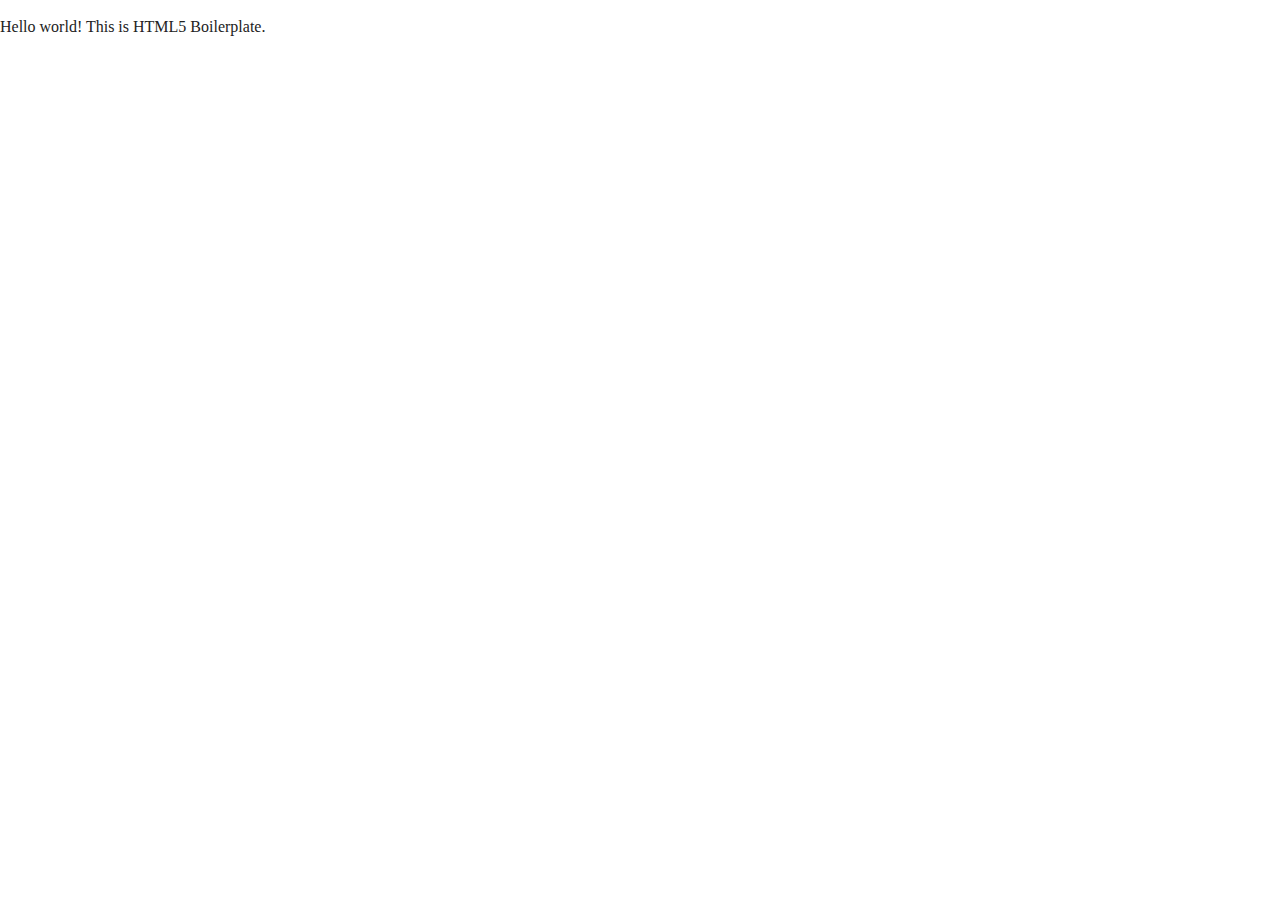
==== index.html @ ab77a5cc "Initial commit" ====
<!doctype html>
<html class="no-js" lang="">

<head>
  <meta charset="utf-8">
  <title></title>
  <meta name="description" content="">
  <meta name="viewport" content="width=device-width, initial-scale=1">

  <meta property="og:title" content="">
  <meta property="og:type" content="">
  <meta property="og:url" content="">
  <meta property="og:image" content="">

  <link rel="manifest" href="site.webmanifest">
  <link rel="apple-touch-icon" href="icon.png">
  <!-- Place favicon.ico in the root directory -->

  <link rel="stylesheet" href="css/normalize.css">
  <link rel="stylesheet" href="css/main.css">

  <meta name="theme-color" content="#fafafa">
</head>

<body>

  <!-- Add your site or application content here -->
  <p>Hello world! This is HTML5 Boilerplate.</p>
  <script src="js/vendor/modernizr-3.11.2.min.js"></script>
  <script src="js/plugins.js"></script>
  <script src="js/main.js"></script>

  <!-- Google Analytics: change UA-XXXXX-Y to be your site's ID. -->
  <script>
    window.ga = function () { ga.q.push(arguments) }; ga.q = []; ga.l = +new Date;
    ga('create', 'UA-XXXXX-Y', 'auto'); ga('set', 'anonymizeIp', true); ga('set', 'transport', 'beacon'); ga('send', 'pageview')
  </script>
  <script src="https://www.google-analytics.com/analytics.js" async></script>
</body>

</html>
---- css/main.css ----
/*! HTML5 Boilerplate v8.0.0 | MIT License | https://html5boilerplate.com/ */

/* main.css 2.1.0 | MIT License | https://github.com/h5bp/main.css#readme */
/*
 * What follows is the result of much research on cross-browser styling.
 * Credit left inline and big thanks to Nicolas Gallagher, Jonathan Neal,
 * Kroc Camen, and the H5BP dev community and team.
 */

/* ==========================================================================
   Base styles: opinionated defaults
   ========================================================================== */

html {
  color: #222;
  font-size: 1em;
  line-height: 1.4;
}

/*
 * Remove text-shadow in selection highlight:
 * https://twitter.com/miketaylr/status/12228805301
 *
 * Vendor-prefixed and regular ::selection selectors cannot be combined:
 * https://stackoverflow.com/a/16982510/7133471
 *
 * Customize the background color to match your design.
 */

::-moz-selection {
  background: #b3d4fc;
  text-shadow: none;
}

::selection {
  background: #b3d4fc;
  text-shadow: none;
}

/*
 * A better looking default horizontal rule
 */

hr {
  display: block;
  height: 1px;
  border: 0;
  border-top: 1px solid #ccc;
  margin: 1em 0;
  padding: 0;
}

/*
 * Remove the gap between audio, canvas, iframes,
 * images, videos and the bottom of their containers:
 * https://github.com/h5bp/html5-boilerplate/issues/440
 */

audio,
canvas,
iframe,
img,
svg,
video {
  vertical-align: middle;
}

/*
 * Remove default fieldset styles.
 */

fieldset {
  border: 0;
  margin: 0;
  padding: 0;
}

/*
 * Allow only vertical resizing of textareas.
 */

textarea {
  resize: vertical;
}

/* ==========================================================================
   Author's custom styles
   ========================================================================== */

/* ==========================================================================
   Helper classes
   ========================================================================== */

/*
 * Hide visually and from screen readers
 */

.hidden,
[hidden] {
  display: none !important;
}

/*
 * Hide only visually, but have it available for screen readers:
 * https://snook.ca/archives/html_and_css/hiding-content-for-accessibility
 *
 * 1. For long content, line feeds are not interpreted as spaces and small width
 *    causes content to wrap 1 word per line:
 *    https://medium.com/@jessebeach/beware-smushed-off-screen-accessible-text-5952a4c2cbfe
 */

.sr-only {
  border: 0;
  clip: rect(0, 0, 0, 0);
  height: 1px;
  margin: -1px;
  overflow: hidden;
  padding: 0;
  position: absolute;
  white-space: nowrap;
  width: 1px;
  /* 1 */
}

/*
 * Extends the .sr-only class to allow the element
 * to be focusable when navigated to via the keyboard:
 * https://www.drupal.org/node/897638
 */

.sr-only.focusable:active,
.sr-only.focusable:focus {
  clip: auto;
  height: auto;
  margin: 0;
  overflow: visible;
  position: static;
  white-space: inherit;
  width: auto;
}

/*
 * Hide visually and from screen readers, but maintain layout
 */

.invisible {
  visibility: hidden;
}

/*
 * Clearfix: contain floats
 *
 * For modern browsers
 * 1. The space content is one way to avoid an Opera bug when the
 *    `contenteditable` attribute is included anywhere else in the document.
 *    Otherwise it causes space to appear at the top and bottom of elements
 *    that receive the `clearfix` class.
 * 2. The use of `table` rather than `block` is only necessary if using
 *    `:before` to contain the top-margins of child elements.
 */

.clearfix::before,
.clearfix::after {
  content: " ";
  display: table;
}

.clearfix::after {
  clear: both;
}

/* ==========================================================================
   EXAMPLE Media Queries for Responsive Design.
   These examples override the primary ('mobile first') styles.
   Modify as content requires.
   ========================================================================== */

@media only screen and (min-width: 35em) {
  /* Style adjustments for viewports that meet the condition */
}

@media print,
  (-webkit-min-device-pixel-ratio: 1.25),
  (min-resolution: 1.25dppx),
  (min-resolution: 120dpi) {
  /* Style adjustments for high resolution devices */
}

/* ==========================================================================
   Print styles.
   Inlined to avoid the additional HTTP request:
   https://www.phpied.com/delay-loading-your-print-css/
   ========================================================================== */

@media print {
  *,
  *::before,
  *::after {
    background: #fff !important;
    color: #000 !important;
    /* Black prints faster */
    box-shadow: none !important;
    text-shadow: none !important;
  }

  a,
  a:visited {
    text-decoration: underline;
  }

  a[href]::after {
    content: " (" attr(href) ")";
  }

  abbr[title]::after {
    content: " (" attr(title) ")";
  }

  /*
   * Don't show links that are fragment identifiers,
   * or use the `javascript:` pseudo protocol
   */
  a[href^="#"]::after,
  a[href^="javascript:"]::after {
    content: "";
  }

  pre {
    white-space: pre-wrap !important;
  }

  pre,
  blockquote {
    border: 1px solid #999;
    page-break-inside: avoid;
  }

  /*
   * Printing Tables:
   * https://web.archive.org/web/20180815150934/http://css-discuss.incutio.com/wiki/Printing_Tables
   */
  thead {
    display: table-header-group;
  }

  tr,
  img {
    page-break-inside: avoid;
  }

  p,
  h2,
  h3 {
    orphans: 3;
    widows: 3;
  }

  h2,
  h3 {
    page-break-after: avoid;
  }
}
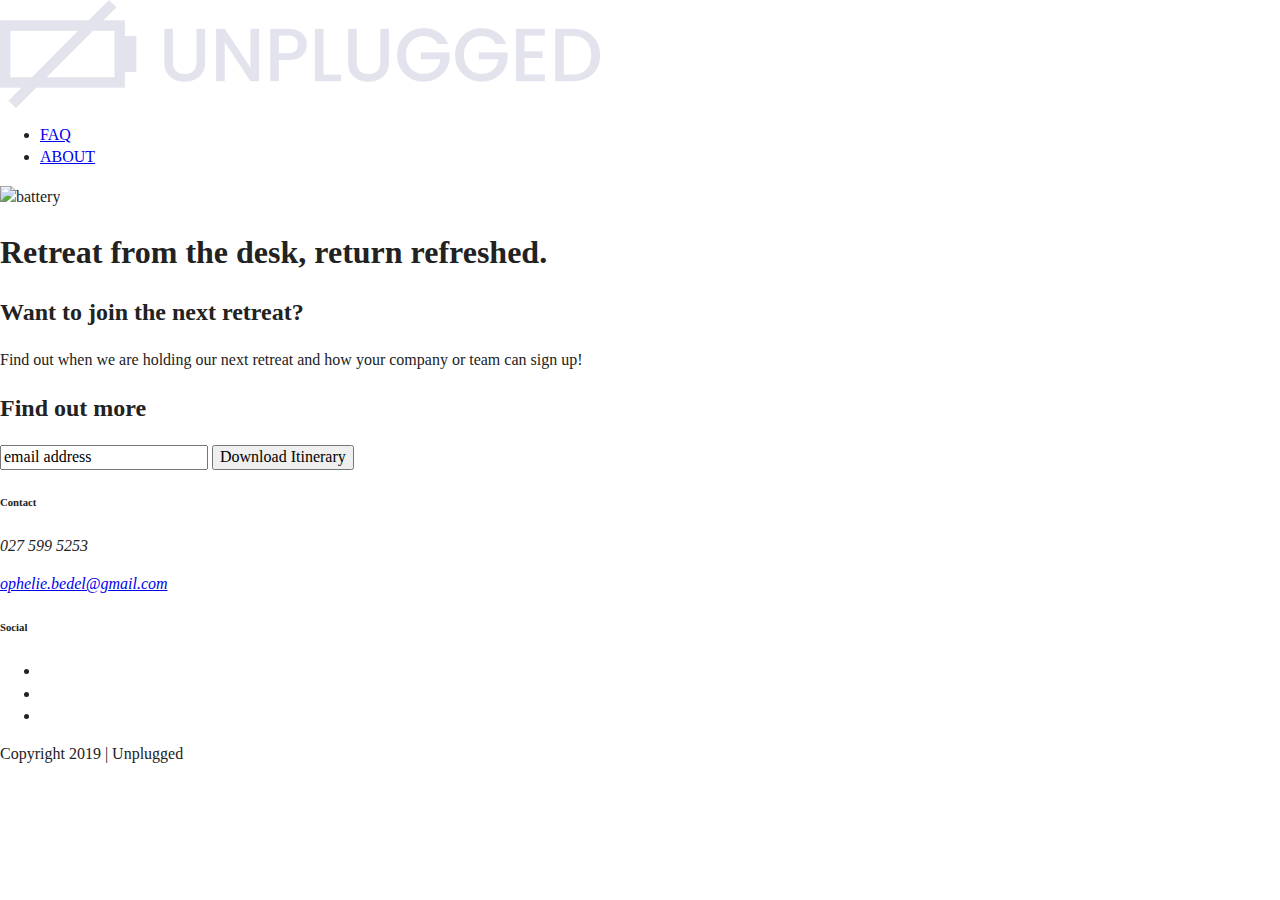
==== commit 1841320e: "Coded header, footer on 3 pages and hero and newsletter section on home page" ====
--- a/index.html
+++ b/index.html
@@ -3,7 +3,7 @@
 
 <head>
   <meta charset="utf-8">
-  <title></title>
+  <title>Responsive Website Project</title>
   <meta name="description" content="">
   <meta name="viewport" content="width=device-width, initial-scale=1">
 
@@ -24,8 +24,75 @@
 
 <body>
 
-  <!-- Add your site or application content here -->
-  <p>Hello world! This is HTML5 Boilerplate.</p>
+  <header>
+    <div class="content-wrapper">
+      <a href="#logo"><img src="img/unpluggedlogo.png" alt="unplugged logo"></a>
+      <div class="header-divider"></div>
+      <nav>
+        <ul>
+          <li><a href="faq/index.html" target="_blank">FAQ</a></li>
+          <li><a href="about/index.html" target="_blank">ABOUT</a></li>
+        </ul>
+      </nav>
+    </div>
+  </header>
+
+<main>
+  <section class="top-section">
+    <div class="content-wrapper">
+      <div class="hero-image"><img src="img/hero-image.jpg" alt="battery"/></div>
+        <h1>Retreat from the desk, return refreshed.</h1>
+    </div>
+      <aside>
+        <div class="content-wrapper">
+          <div class="newsletter-description">
+            <h2>Want to join the next retreat?</h2>
+              <p>Find out when we are holding our next retreat and how your company
+              or team can sign up!</p>
+          </div>
+          <div class="newsletter-sign-up">
+            <h2> Find out more</h2>
+              <input type="text" name="name" value="email address">
+              <input type="button" value="Download Itinerary">
+          </div>
+        </div>
+      </aside>
+  </section>
+
+
+</main>
+
+  <footer>
+    <div class="content-wrapper">
+      <div class="footer-content">
+        <div class="contact">
+          <h6>Contact</h6>
+            <address>027 599 5253
+              <p><a href="mailto:ophelie.bedel@gmail.com">ophelie.bedel@gmail.com</a></p>
+            </address>
+        </div>
+        <div class="social">
+          <h6>Social</h6>
+            <div class="social-icons">
+              <ul>
+                <li><a href="https://www.facebook.com/ophelie.bedel.33" target="_blank"><i class=""></i></a></li>
+                <li><a href="https://github.com/OpheliaB24" target="_blank"><i class=""></i></a></li>
+                <li><a href="https://www.linkedin.com/in/ophelie-bedel-3313a224/" target="_blank"><i class=""></i></a></li>
+              </ul>
+            </div>
+          </div>
+      </div>
+    </div>
+    <div class="copyright">
+      <p>Copyright 2019 | Unplugged</p>
+    </div>
+  </footer>
+
+
+
+
+
+
   <script src="js/vendor/modernizr-3.11.2.min.js"></script>
   <script src="js/plugins.js"></script>
   <script src="js/main.js"></script>
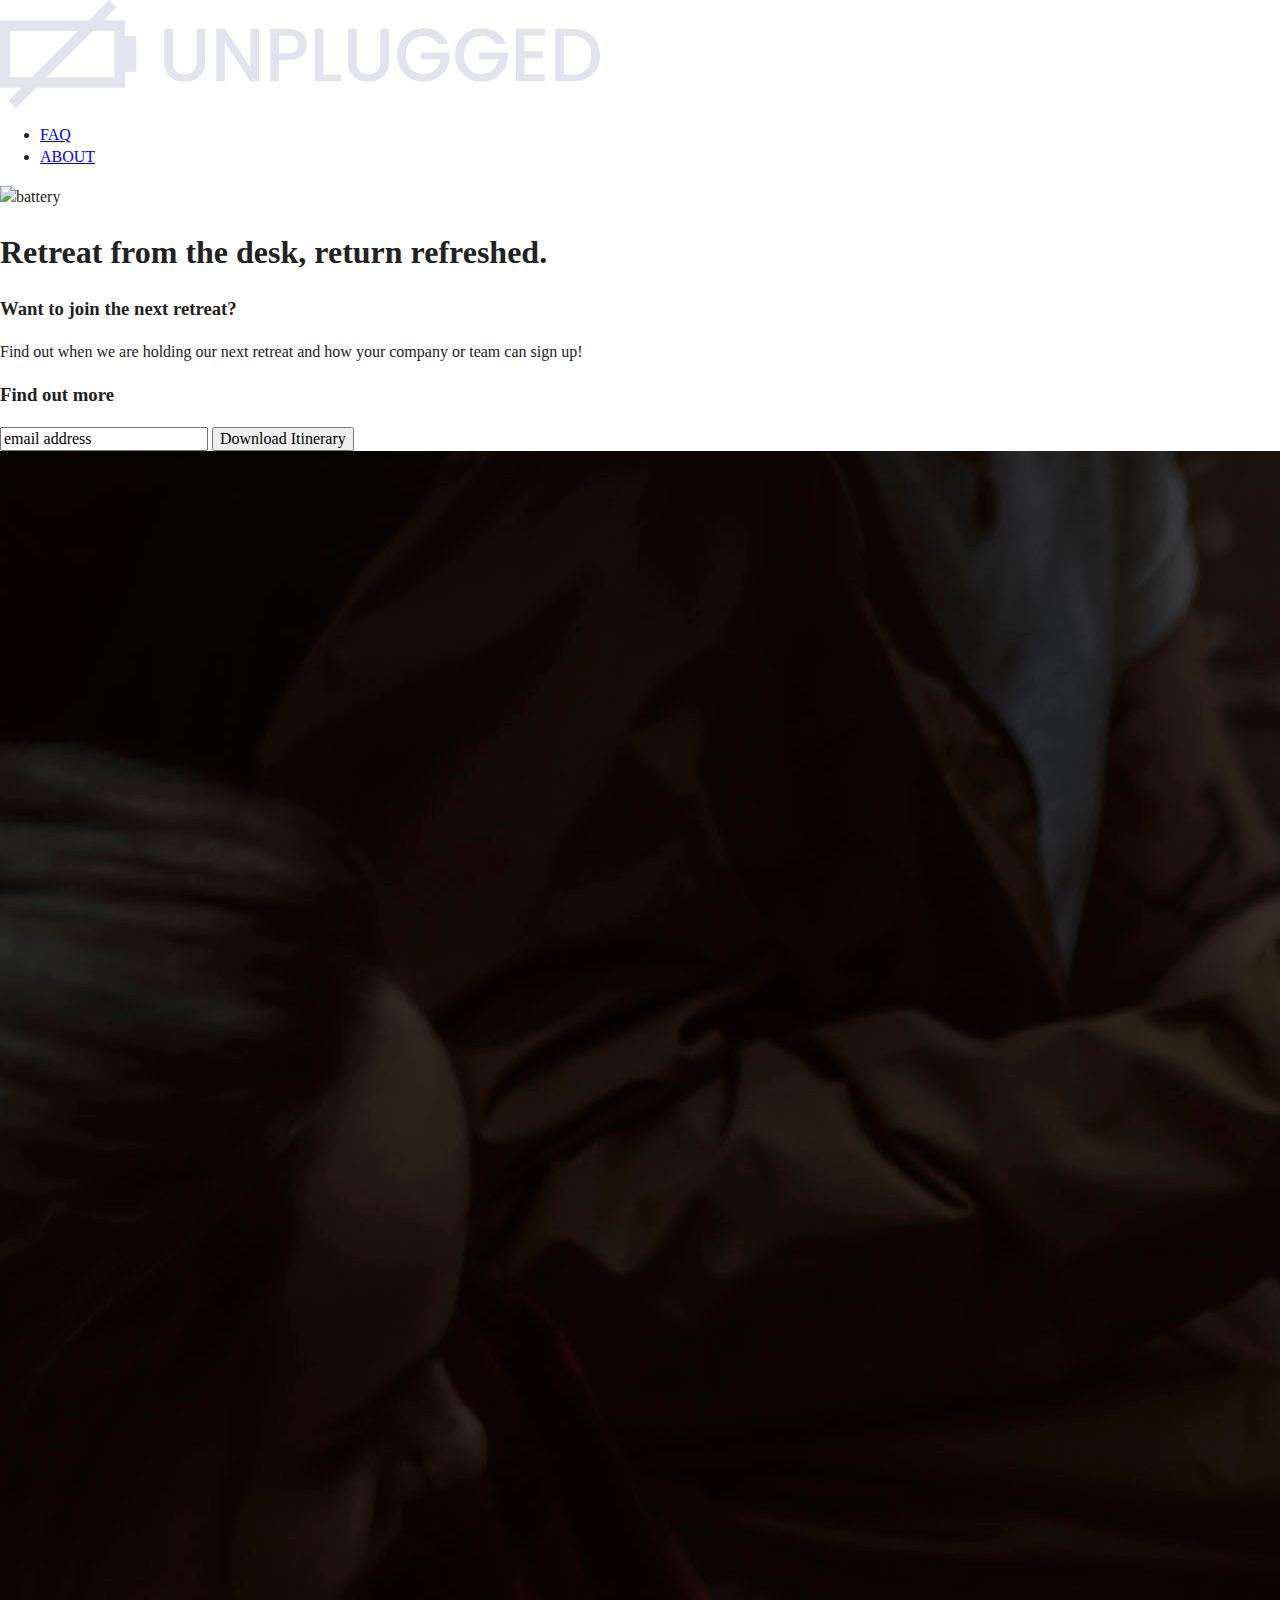
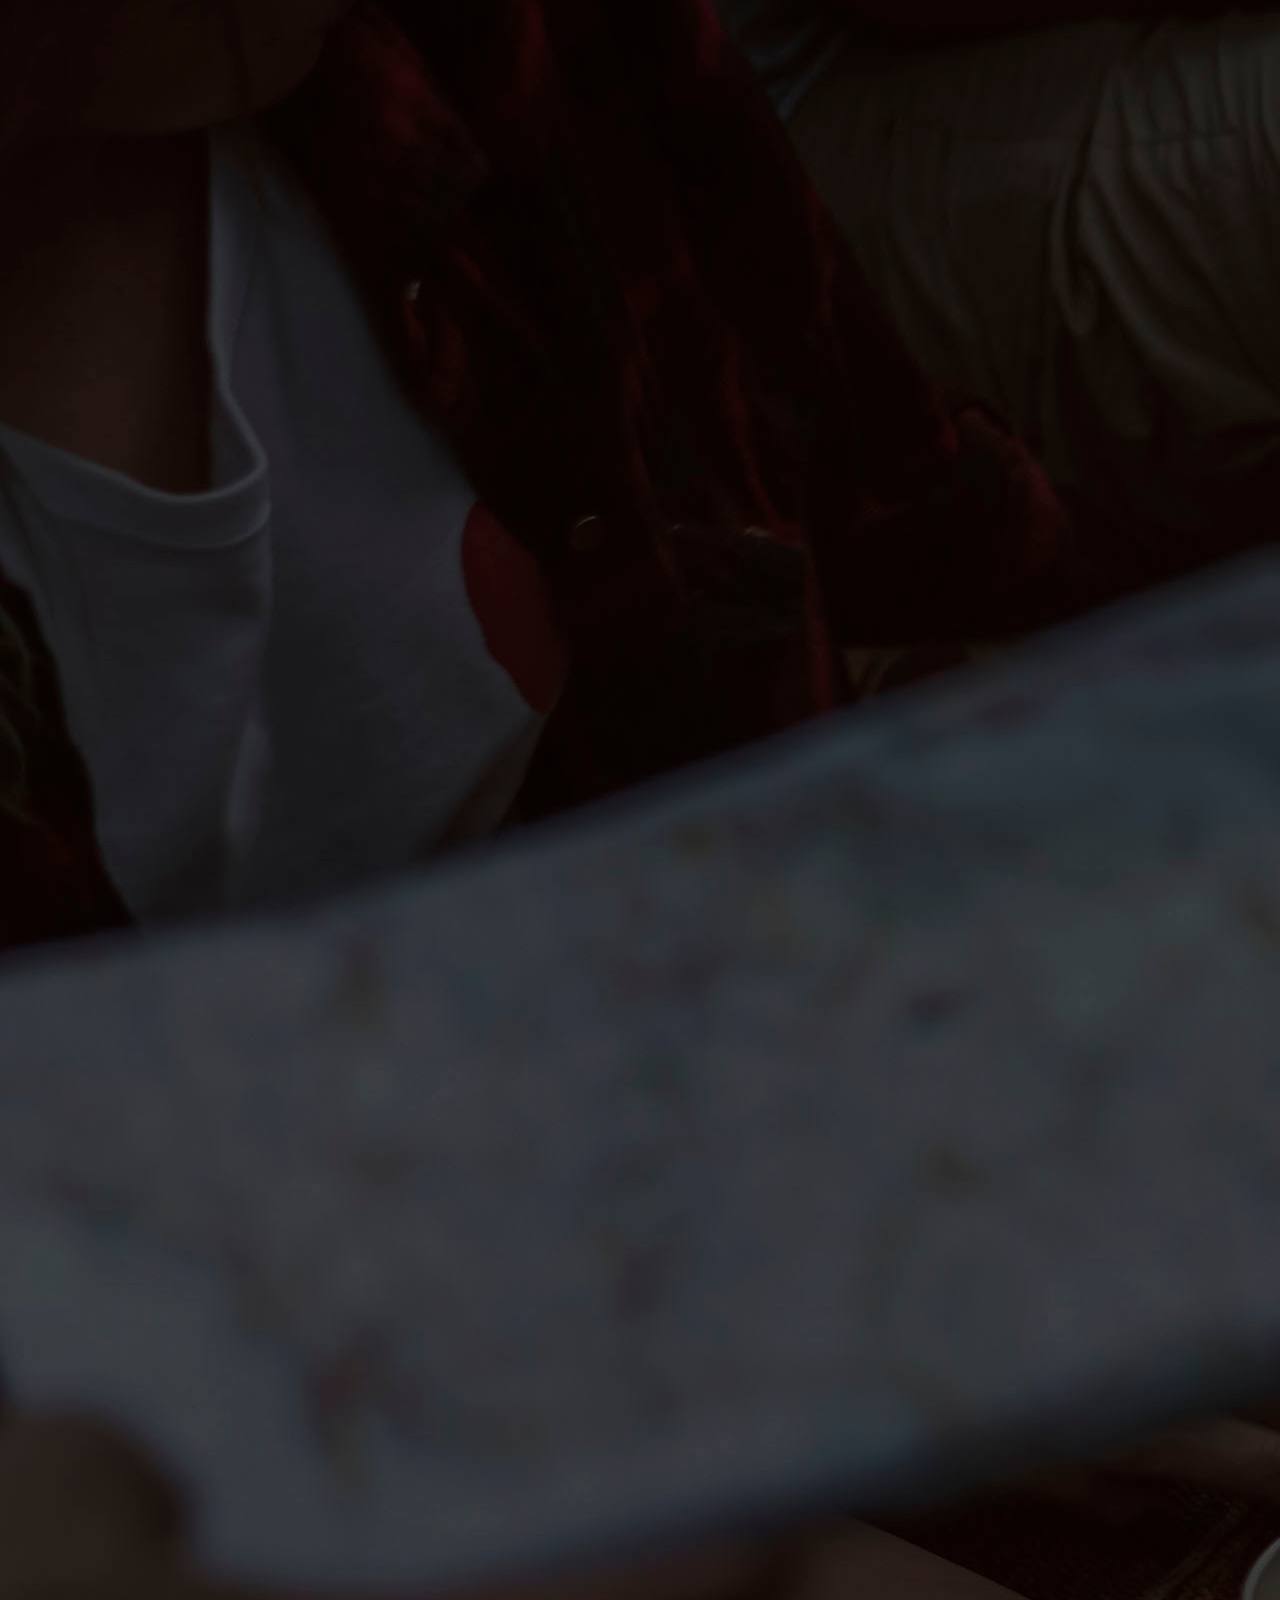
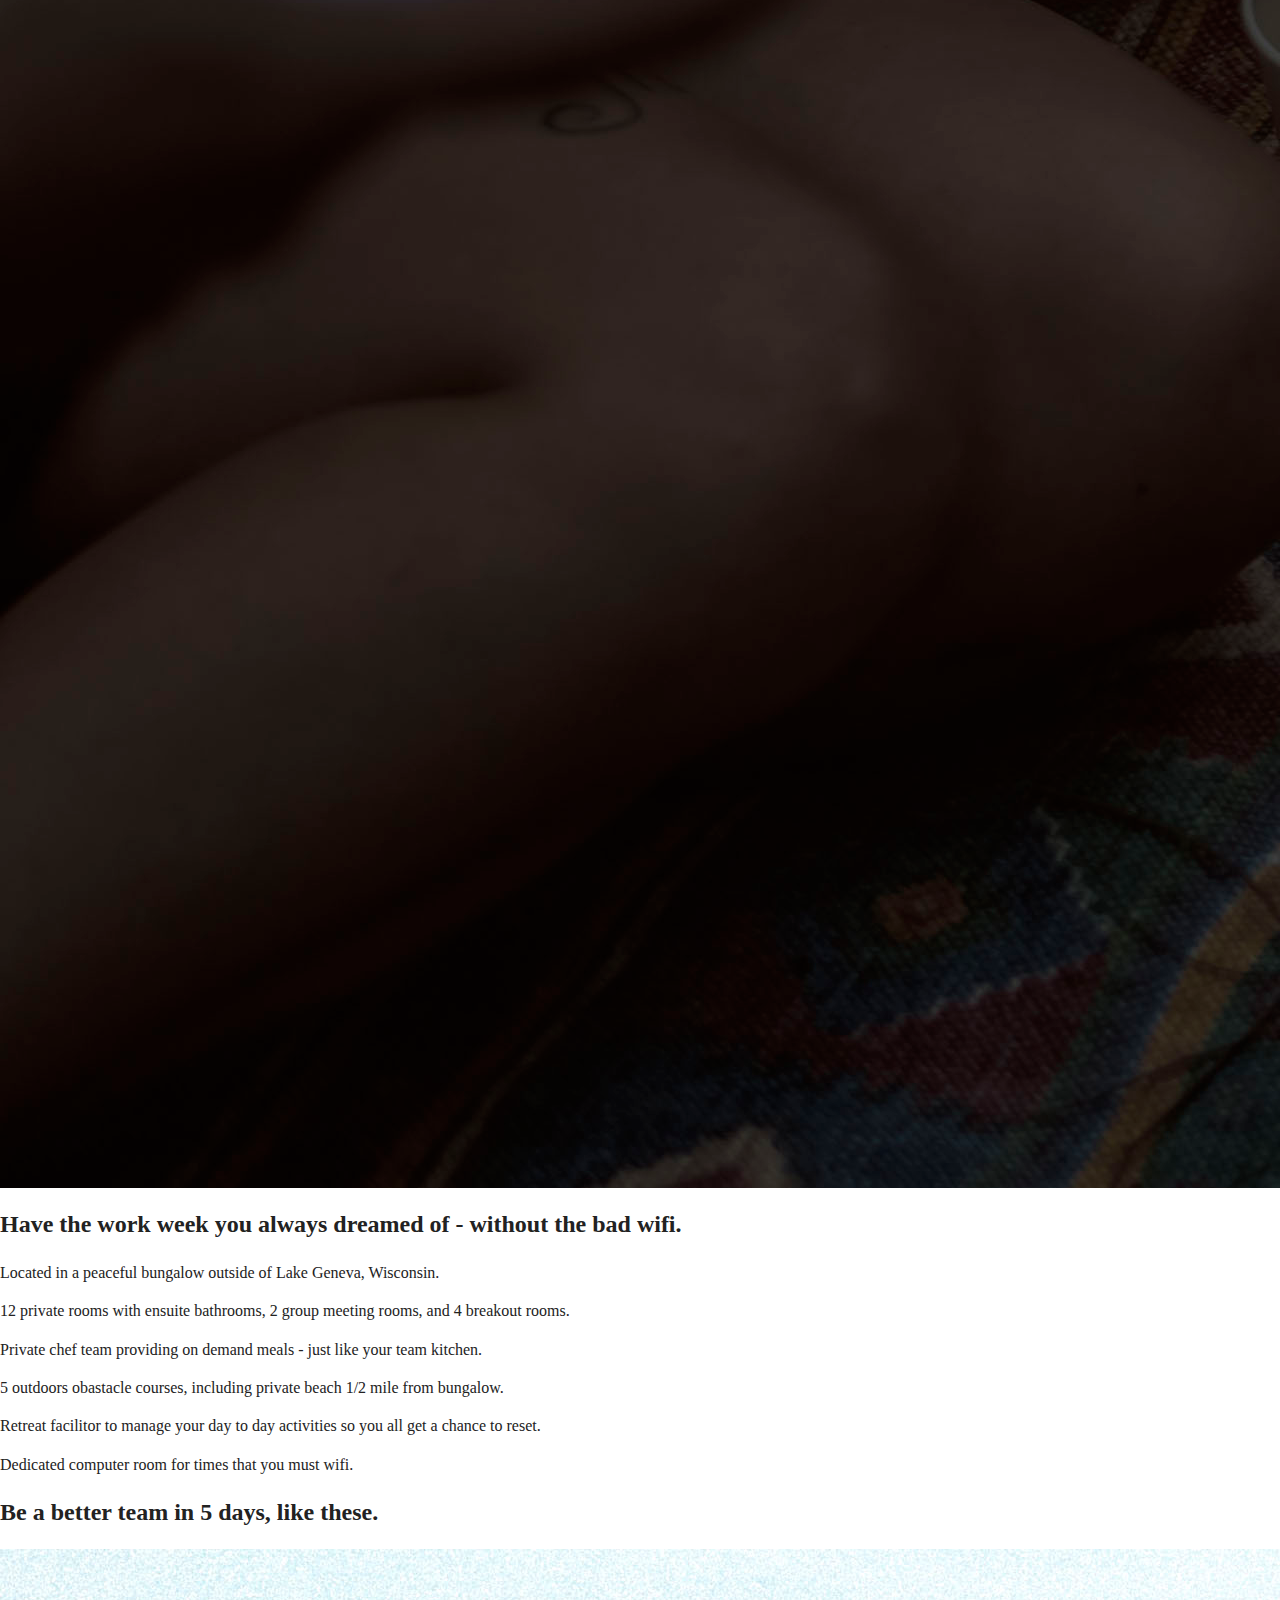
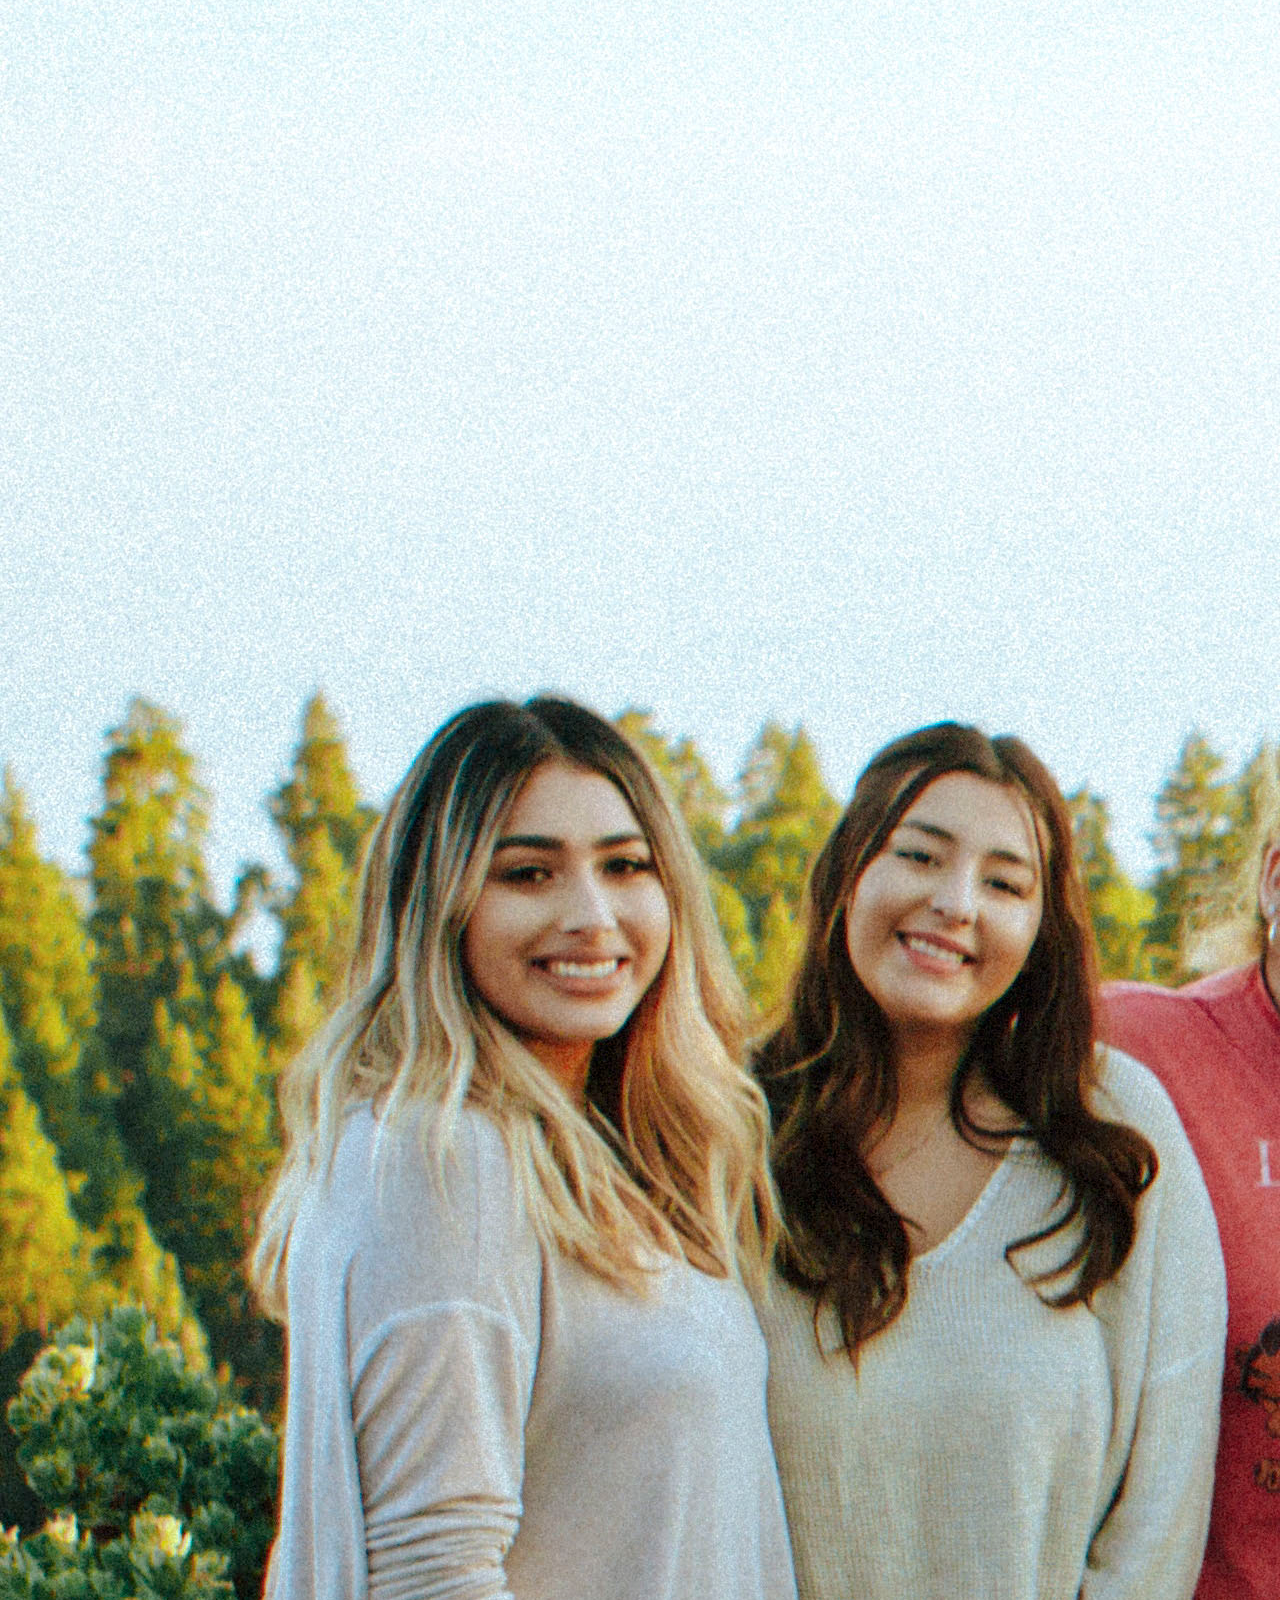
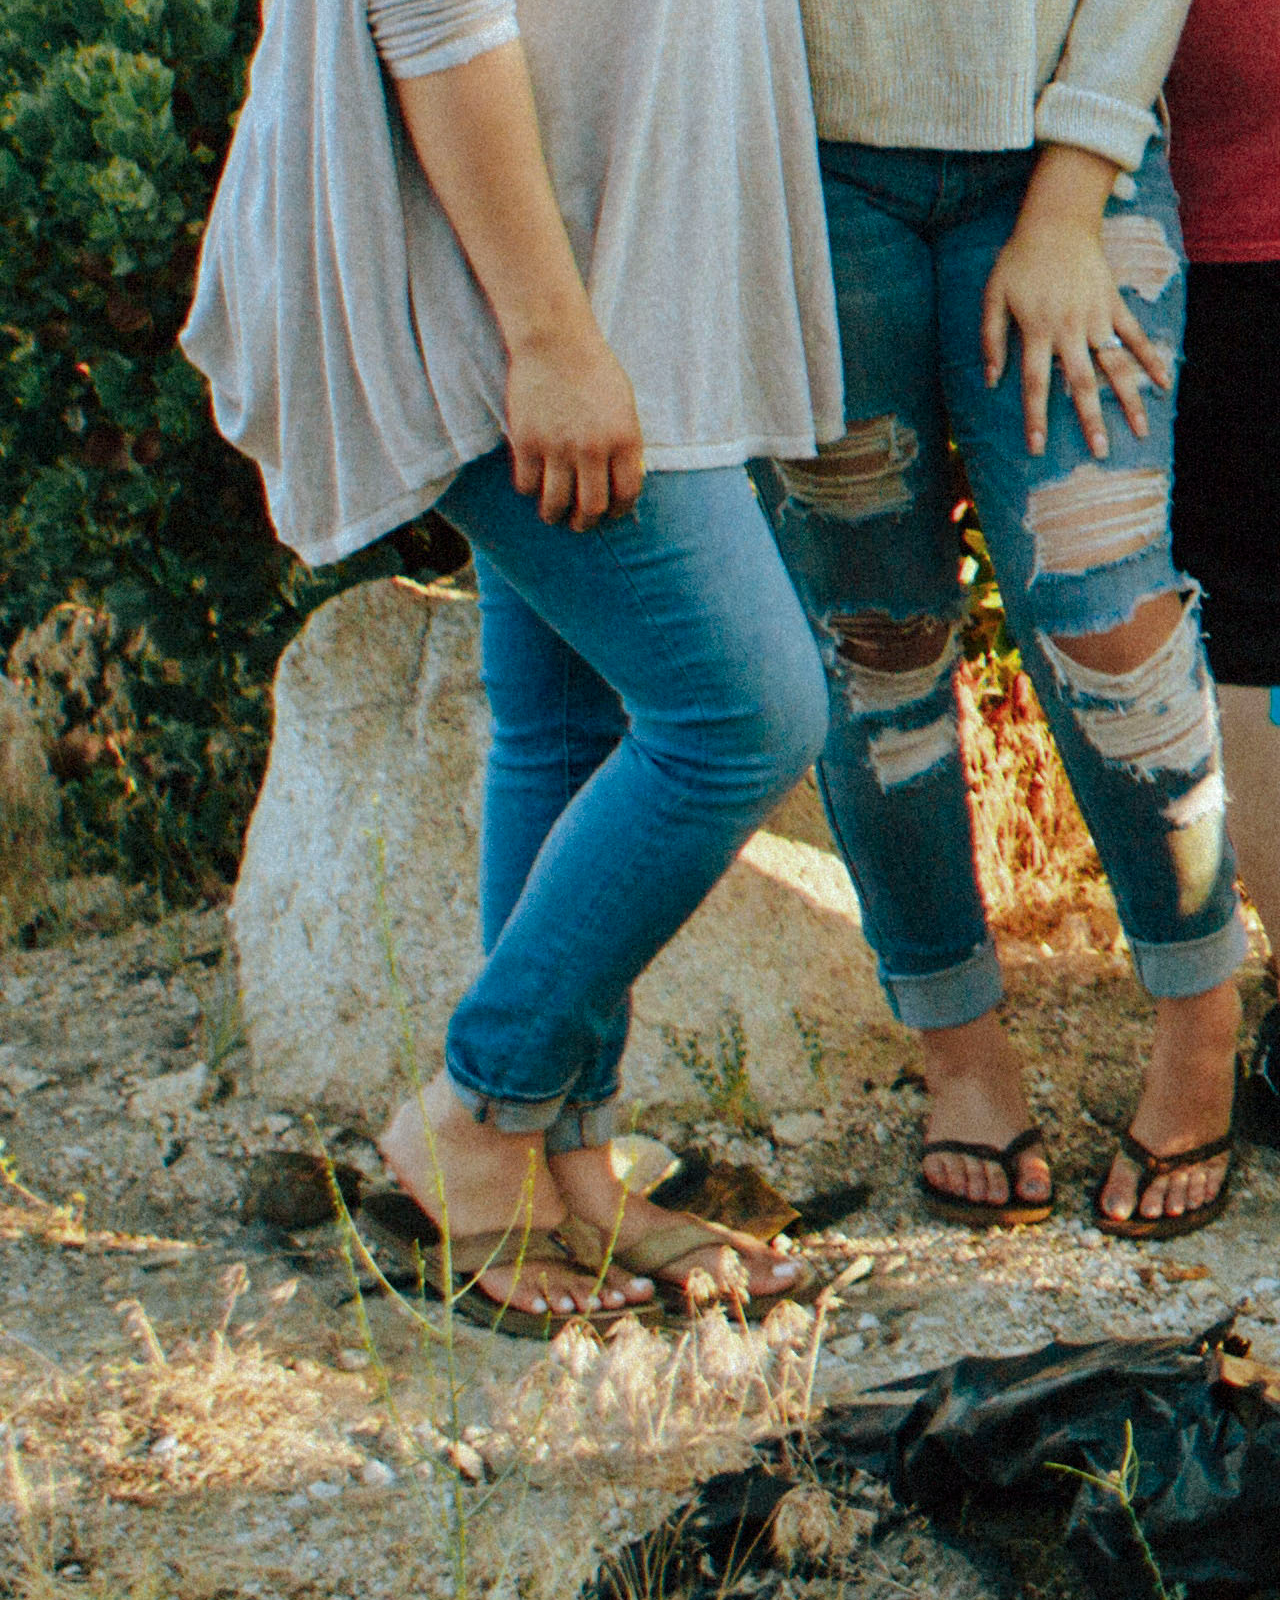
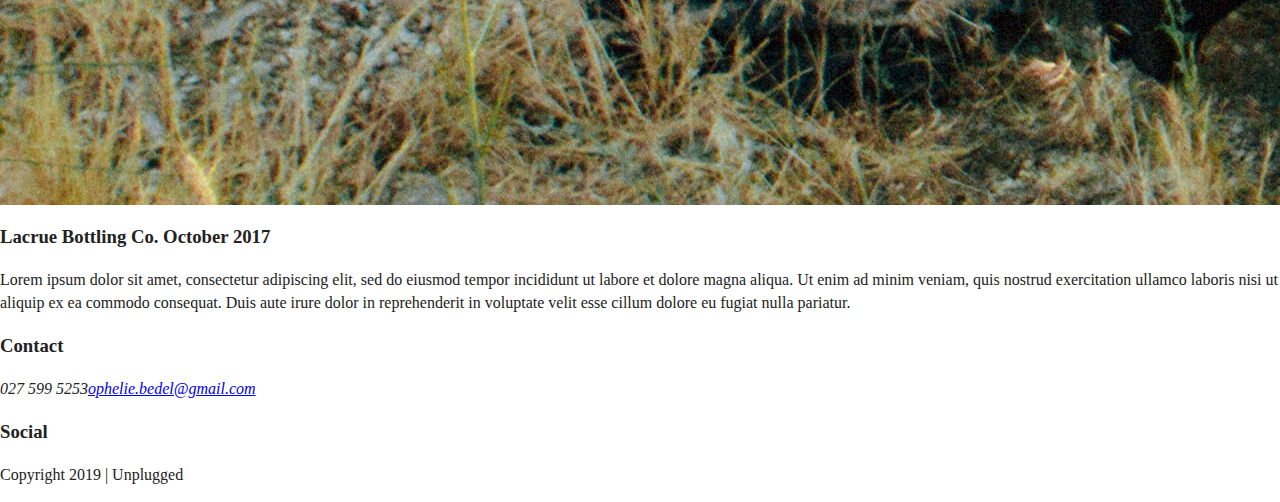
==== commit 16fa211a: "Finish Coding Homepage html" ====
--- a/index.html
+++ b/index.html
@@ -38,47 +38,101 @@
   </header>
 
 <main>
-  <section class="top-section">
+
+  <section class="hero-area">
     <div class="content-wrapper">
       <div class="hero-image"><img src="img/hero-image.jpg" alt="battery"/></div>
         <h1>Retreat from the desk, return refreshed.</h1>
     </div>
+  </section>
+
       <aside>
         <div class="content-wrapper">
-          <div class="newsletter-description">
-            <h2>Want to join the next retreat?</h2>
+          <div class="form-description">
+            <h3>Want to join the next retreat?</h3>
               <p>Find out when we are holding our next retreat and how your company
               or team can sign up!</p>
           </div>
-          <div class="newsletter-sign-up">
-            <h2> Find out more</h2>
+          <div class="form">
+            <h3> Find out more</h3>
               <input type="text" name="name" value="email address">
               <input type="button" value="Download Itinerary">
           </div>
         </div>
       </aside>
-  </section>
 
 
+  <section class="features">
+    <div class="content-wrapper">
+      <div class="main-background-image"><img src="img/main-background-image.jpg" alt="features"/></div>
+        <h2>Have the work week you always dreamed of - without the bad wifi.</h2>
+        <div class="features-items">
+          <article>
+            <p class="fontawesome-icon"></p>
+            <p class="features-item-description">Located in a peaceful bungalow outside of Lake Geneva, Wisconsin.</p>
+          </article>
+
+          <article>
+            <p class="fontawesome-icon"></p>
+            <p class="features-item-description">12 private rooms with ensuite bathrooms, 2 group meeting rooms, and 4 breakout rooms.</p>
+          </article>
+
+          <article>
+            <p class="fontawesome-icon"></p>
+            <p class="features-item-description">Private chef team providing on demand meals - just like your team kitchen.</p>
+          </article>
+
+          <article>
+            <p class="fontawesome-icon"></p>
+            <p class="features-item-description">5 outdoors obastacle courses, including private beach 1/2 mile from bungalow.</p>
+          </article>
+
+          <article>
+            <p class="fontawesome-icon"></p>
+            <p class="features-item-description">Retreat facilitor to manage your day to day activities so you all get a chance to reset.</p>
+          </article>
+
+          <article>
+            <p class="fontawesome-icon"></p>
+            <p class="features-item-description">Dedicated computer room for times that you must wifi.</p>
+          </article>
+        </div>
+      </div>
+    </section>
+
+    <section class="reviews">
+      <div class="content-wrapper">
+        <article>
+          <h2>Be a better team in 5 days, like these.</h2>
+          <div class="review-image"><img src="img/review-image.jpg" alt="review"/></div>
+          <div class="review-description">
+            <h3>Lacrue Bottling Co. October 2017</h3>
+            <p>Lorem ipsum dolor sit amet, consectetur adipiscing elit,
+              sed do eiusmod tempor incididunt ut labore et dolore magna aliqua.
+              Ut enim ad minim veniam, quis nostrud exercitation ullamco laboris nisi ut aliquip ex
+              ea commodo consequat. Duis aute irure dolor in reprehenderit in voluptate velit esse cillum
+              dolore eu fugiat nulla pariatur.</p>
+          </div>
+        </article>
+      </div>
+    </section>
 </main>
 
   <footer>
     <div class="content-wrapper">
       <div class="footer-content">
         <div class="contact">
-          <h6>Contact</h6>
-            <address>027 599 5253
-              <p><a href="mailto:ophelie.bedel@gmail.com">ophelie.bedel@gmail.com</a></p>
+          <h3>Contact</h3>
+            <address>
+              <p>027 599 5253<a href="mailto:ophelie.bedel@gmail.com">ophelie.bedel@gmail.com</a></p>
             </address>
         </div>
         <div class="social">
-          <h6>Social</h6>
+          <h3>Social</h3>
             <div class="social-icons">
-              <ul>
-                <li><a href="https://www.facebook.com/ophelie.bedel.33" target="_blank"><i class=""></i></a></li>
-                <li><a href="https://github.com/OpheliaB24" target="_blank"><i class=""></i></a></li>
-                <li><a href="https://www.linkedin.com/in/ophelie-bedel-3313a224/" target="_blank"><i class=""></i></a></li>
-              </ul>
+              <p><a href="https://www.facebook.com/ophelie.bedel.33" target="_blank"></a></p>
+              <p><a href="https://github.com/OpheliaB24" target="_blank"></a></p>
+              <p><a href="https://www.linkedin.com/in/ophelie-bedel-3313a224/" target="_blank"></a></p>
             </div>
           </div>
       </div>
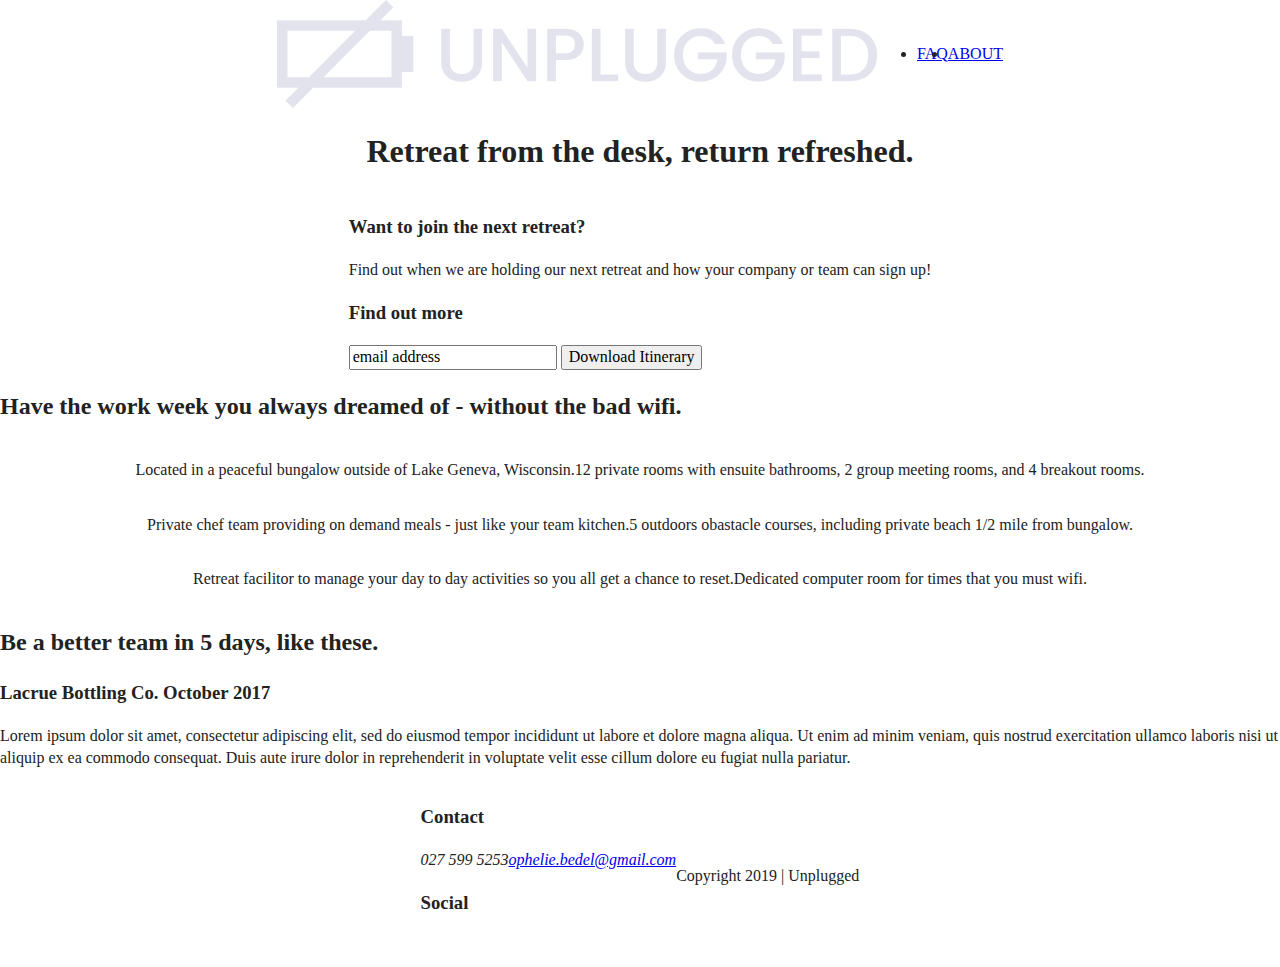
==== commit a2c08494: "Style the Layout with Flexbox" ====
--- a/index.html
+++ b/index.html
@@ -41,7 +41,6 @@
 
   <section class="hero-area">
     <div class="content-wrapper">
-      <div class="hero-image"><img src="img/hero-image.jpg" alt="battery"/></div>
         <h1>Retreat from the desk, return refreshed.</h1>
     </div>
   </section>
@@ -64,7 +63,6 @@
 
   <section class="features">
     <div class="content-wrapper">
-      <div class="main-background-image"><img src="img/main-background-image.jpg" alt="features"/></div>
         <h2>Have the work week you always dreamed of - without the bad wifi.</h2>
         <div class="features-items">
           <article>
@@ -102,12 +100,11 @@
 
     <section class="reviews">
       <div class="content-wrapper">
-        <article>
           <h2>Be a better team in 5 days, like these.</h2>
-          <div class="review-image"><img src="img/review-image.jpg" alt="review"/></div>
-          <div class="review-description">
-            <h3>Lacrue Bottling Co. October 2017</h3>
-            <p>Lorem ipsum dolor sit amet, consectetur adipiscing elit,
+          <article>
+            <div>
+              <h3>Lacrue Bottling Co. October 2017</h3>
+              <p>Lorem ipsum dolor sit amet, consectetur adipiscing elit,
               sed do eiusmod tempor incididunt ut labore et dolore magna aliqua.
               Ut enim ad minim veniam, quis nostrud exercitation ullamco laboris nisi ut aliquip ex
               ea commodo consequat. Duis aute irure dolor in reprehenderit in voluptate velit esse cillum
@@ -116,6 +113,7 @@
         </article>
       </div>
     </section>
+    
 </main>
 
   <footer>
--- a/css/main.css
+++ b/css/main.css
@@ -86,6 +86,119 @@
 /* ==========================================================================
    Author's custom styles
    ========================================================================== */
+/*-----------------------Base Header - Footer styles--------------------------*/
+
+header, footer{
+  display:flex;
+  justify-content: center;
+  align-items: center;
+  flex-flow: row wrap;
+}
+
+header .content-wrapper{
+  display:flex;
+  justify-content: center;
+  align-items: center;
+  flex-flow: row wrap;
+}
+
+header nav{
+  display:flex;
+  justify-content: space-around;
+  align-items: center;
+  flex-flow: row wrap;
+}
+
+header nav ul{
+  display:flex;
+  justify-content: space-around;
+}
+
+footer .social-icons{
+  display:flex;
+  justify-content: space-around;
+  align-items: center;
+}
+
+footer .social-icons p{
+  display:flex;
+  justify-content: center;
+  align-items: center;
+}
+
+
+/*-----------------------Mobile - Homepage styles--------------------------*/
+
+.hero-area{
+  display:flex;
+  justify-content: center;
+  flex-flow: row wrap;
+}
+
+aside{
+  display:flex;
+  justify-content: center;
+  align-items: center;
+  flex-flow: row wrap;
+}
+
+.features{
+  display:flex;
+  justify-content: center;
+  flex-flow: row wrap;
+}
+
+.features-items{
+  display:flex;
+  justify-content: center;
+  align-items: center;
+  flex-flow: row wrap;
+}
+
+.reviews{
+  display:flex;
+  justify-content: center;
+  flex-flow: row wrap;
+}
+
+
+/*-----------------------Mobile - About styles--------------------------*/
+
+.mission{
+  display:flex;
+  justify-content: center;
+  align-items: center;
+  flex-flow: row wrap;
+}
+
+.contact-section{
+  display:flex;
+  justify-content: center;
+  align-items: center;
+  flex-flow: row wrap;
+}
+
+/*-----------------------Mobile - FAQ styles--------------------------*/
+
+.faq{
+  display:flex;
+  justify-content: center;
+  align-items: center;
+  flex-flow: row wrap;
+}
+
+.faq .content-wrapper{
+  display:flex;
+  justify-content: center;
+  align-items: center;
+  flex-flow: row wrap;
+}
+
+
+
+
+
+
 
 /* ==========================================================================
    Helper classes
@@ -260,4 +373,3 @@
     page-break-after: avoid;
   }
 }
-
